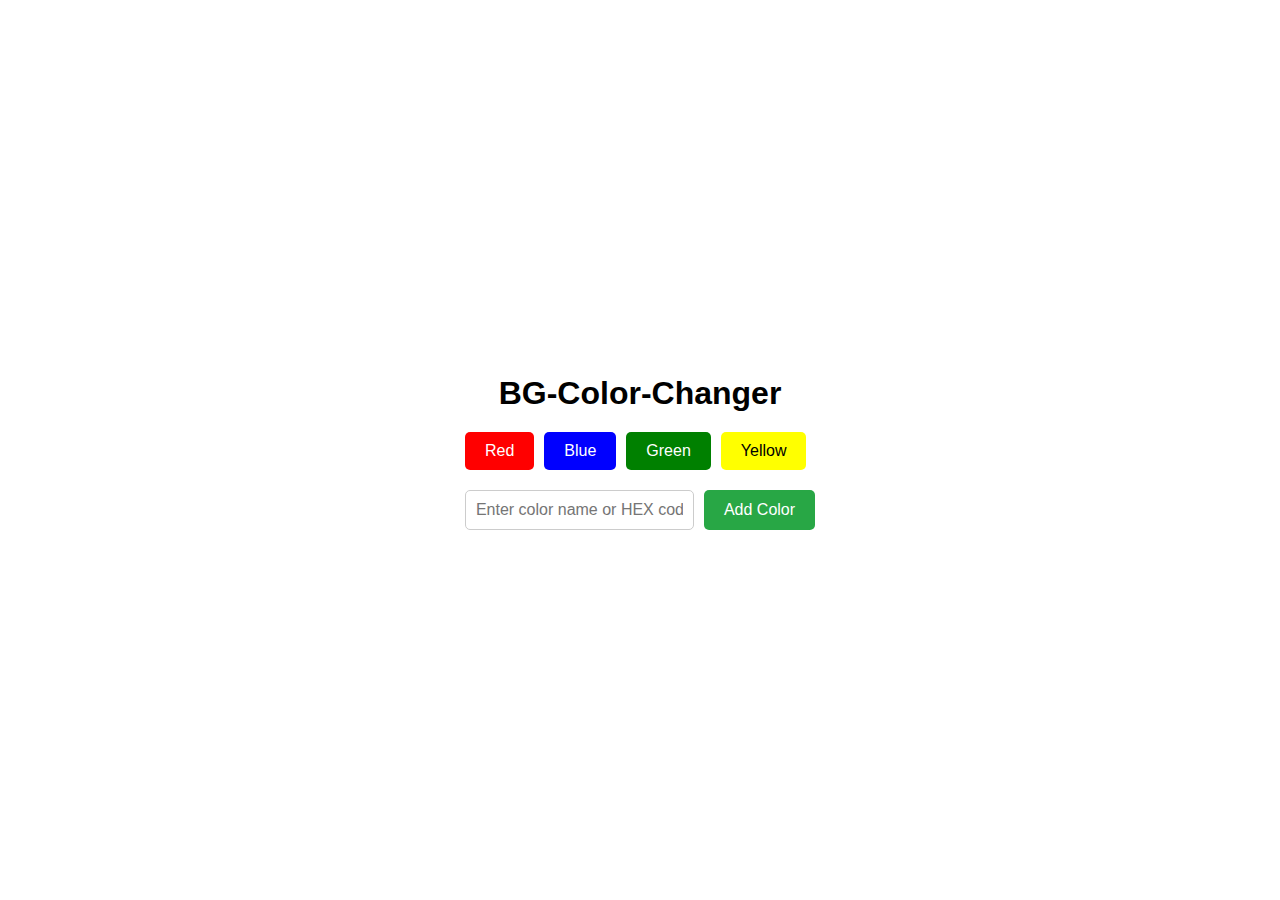
==== week-3/easy/bg-color-changer/index.html @ 33f757df "bg-color-changer done" ====
<!DOCTYPE html>
<html lang="en">
<head>
  <meta charset="UTF-8">
  <meta name="viewport" content="width=device-width, initial-scale=1.0">
  <title>BG-Color-Changer</title>
  <link rel="stylesheet" href="styles.css">
</head>
<body>
  <div class="container">
    <h1>BG-Color-Changer</h1>
    <div class="button-panel" id="buttonPanel">
      <button style="background-color: red; color: white;" onclick="changeColor('red')">Red</button>
      <button style="background-color: blue; color: white;" onclick="changeColor('blue')">Blue</button>
      <button style="background-color: green; color: white;" onclick="changeColor('green')">Green</button>
      <button style="background-color: yellow; color: black;" onclick="changeColor('yellow')">Yellow</button>
    </div>
    <div class="add-color">
      <input type="text" id="colorInput" placeholder="Enter color name or HEX code">
      <button onclick="addColor()">Add Color</button>
    </div>
    <p class="error" id="errorMessage"></p>
  </div>

  <script src="script.js"></script>
</body>
</html>
---- week-3/easy/bg-color-changer/styles.css ----
body {
  font-family: Arial, sans-serif;
  margin: 0;
  padding: 0;
  display: flex;
  flex-direction: column;
  align-items: center;
  justify-content: center;
  height: 100vh;
  background-color: white;
  transition: background-color 0.3s ease;
}

.container {
  text-align: center;
}

h1 {
  margin-bottom: 20px;
  font-size: 2rem;
}

.button-panel {
  display: flex;
  gap: 10px;
  flex-wrap: wrap;
  margin-bottom: 20px;
}

.button-panel button {
  padding: 10px 20px;
  font-size: 1rem;
  border: none;
  border-radius: 5px;
  cursor: pointer;
  transition: transform 0.2s ease;
}

.button-panel button:hover {
  transform: scale(1.1);
}

.add-color {
  display: flex;
  gap: 10px;
  justify-content: center;
}

.add-color input[type="text"] {
  padding: 10px;
  font-size: 1rem;
  border: 1px solid #ccc;
  border-radius: 5px;
}

.add-color button {
  padding: 10px 20px;
  font-size: 1rem;
  border: none;
  border-radius: 5px;
  background-color: #28a745;
  color: white;
  cursor: pointer;
  transition: background-color 0.3s ease;
}

.add-color button:hover {
  background-color: #218838;
}

.error {
  color: red;
  margin-top: 10px;
}
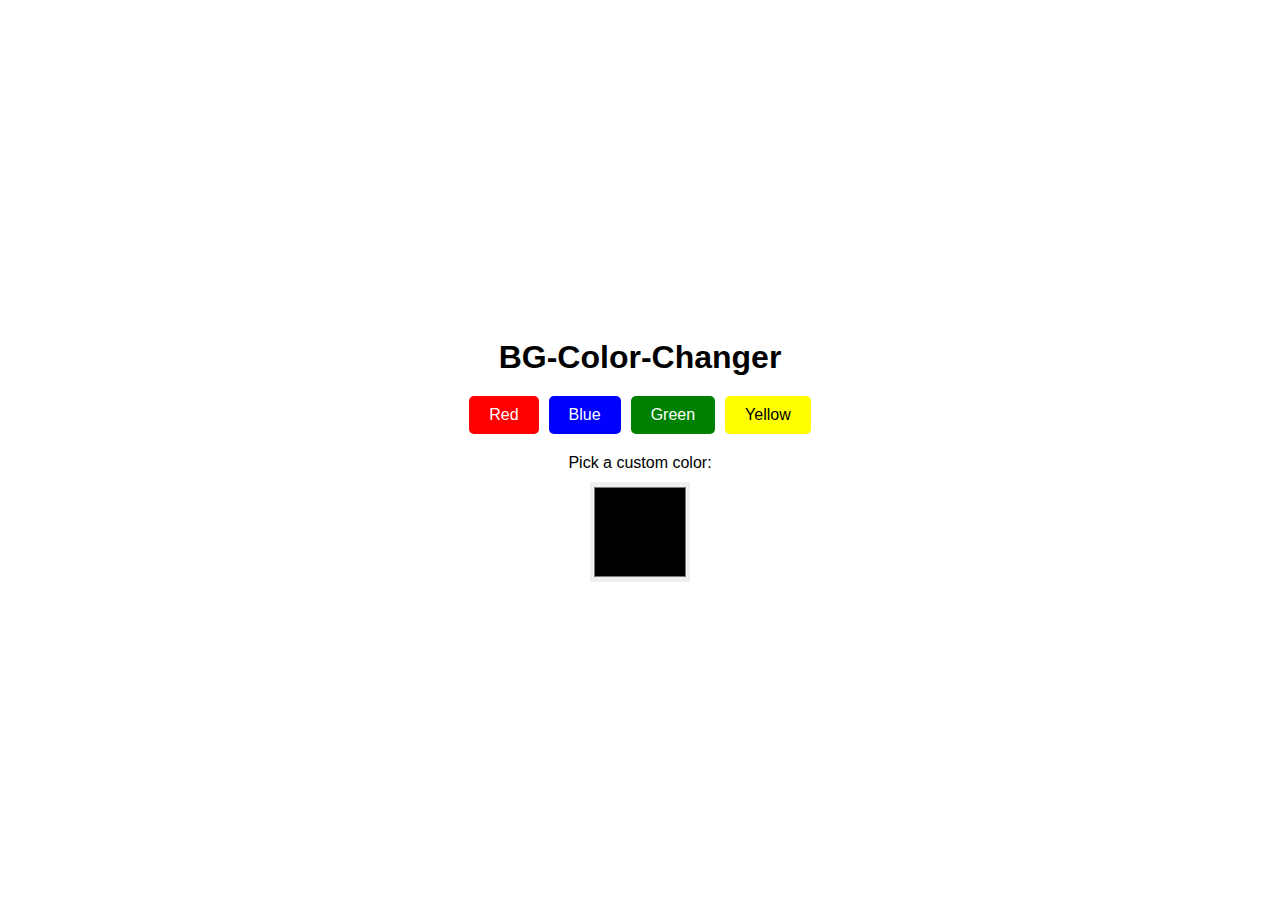
==== commit eec2a5d6: "bg-color-changer updated less code" ====
--- a/week-3/easy/bg-color-changer/index.html
+++ b/week-3/easy/bg-color-changer/index.html
@@ -9,17 +9,16 @@
 <body>
   <div class="container">
     <h1>BG-Color-Changer</h1>
-    <div class="button-panel" id="buttonPanel">
+    <div class="button-panel">
       <button style="background-color: red; color: white;" onclick="changeColor('red')">Red</button>
       <button style="background-color: blue; color: white;" onclick="changeColor('blue')">Blue</button>
       <button style="background-color: green; color: white;" onclick="changeColor('green')">Green</button>
       <button style="background-color: yellow; color: black;" onclick="changeColor('yellow')">Yellow</button>
     </div>
-    <div class="add-color">
-      <input type="text" id="colorInput" placeholder="Enter color name or HEX code">
-      <button onclick="addColor()">Add Color</button>
+    <div class="color-picker">
+      <label for="colorPicker">Pick a custom color:</label>
+      <input type="color" id="colorPicker" onchange="changeColor(this.value)">
     </div>
-    <p class="error" id="errorMessage"></p>
   </div>
 
   <script src="script.js"></script>
--- a/week-3/easy/bg-color-changer/styles.css
+++ b/week-3/easy/bg-color-changer/styles.css
@@ -40,35 +40,21 @@
   transform: scale(1.1);
 }
 
-.add-color {
+.color-picker {
+  margin-top: 20px;
   display: flex;
-  gap: 10px;
-  justify-content: center;
+  flex-direction: column;
+  align-items: center;
 }
 
-.add-color input[type="text"] {
-  padding: 10px;
+.color-picker label {
   font-size: 1rem;
-  border: 1px solid #ccc;
-  border-radius: 5px;
+  margin-bottom: 10px;
 }
 
-.add-color button {
-  padding: 10px 20px;
-  font-size: 1rem;
+.color-picker input[type="color"] {
+  width: 100px;
+  height: 100px;
   border: none;
-  border-radius: 5px;
-  background-color: #28a745;
-  color: white;
   cursor: pointer;
-  transition: background-color 0.3s ease;
 }
-
-.add-color button:hover {
-  background-color: #218838;
-}
-
-.error {
-  color: red;
-  margin-top: 10px;
-}
